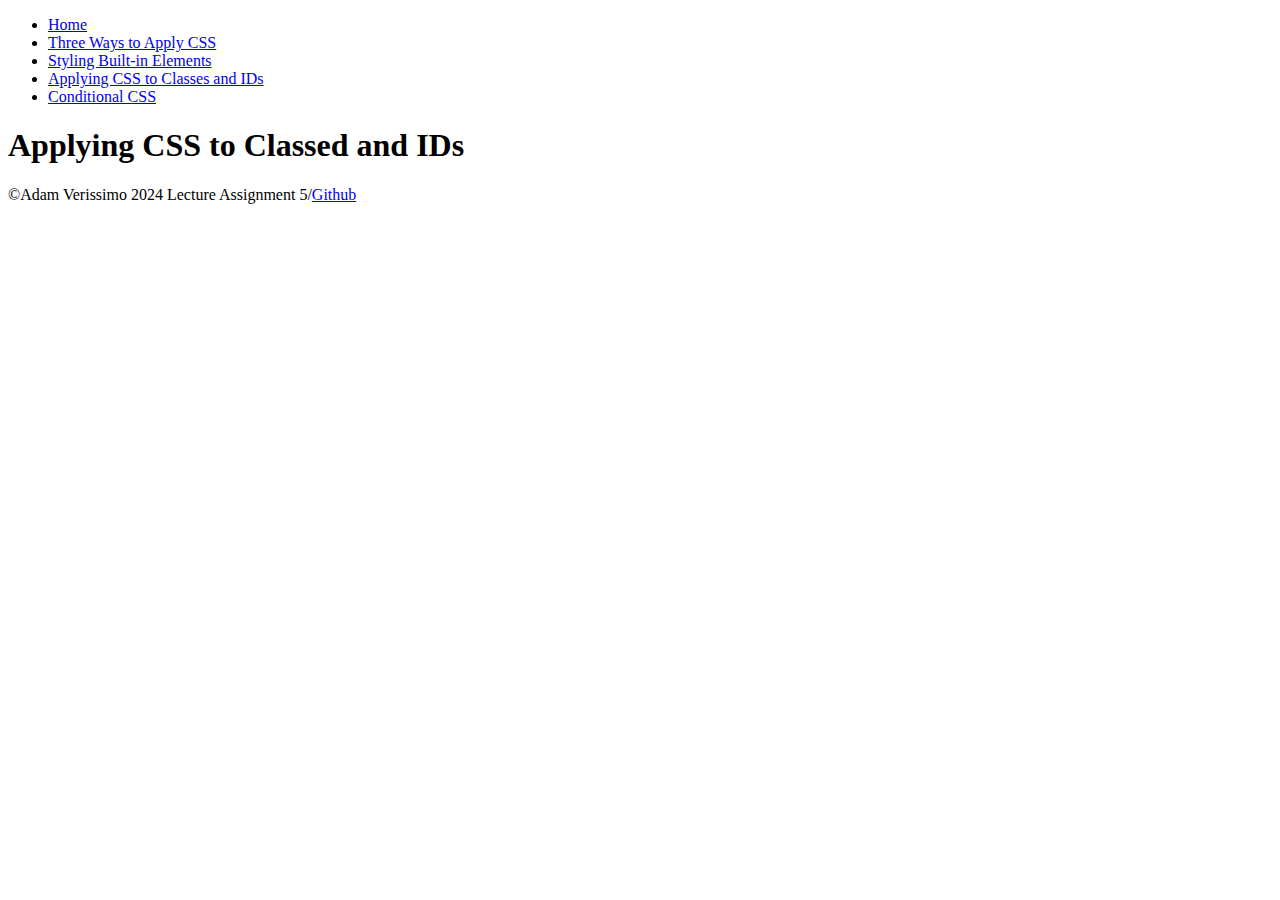
==== classes-ids.html @ 2d326d1e "first commit" ====
<!DOCTYPE html>
<html lang="en">
<head>
    <meta charset="UTF-8">
    <meta name="viewport" content="width=device-width, initial-scale=1.0">
    <title>Document</title>
</head>
<body>
    <header>
        <nav>
            <ul>
                <li><a href="index.html" target="_self">Home</a></li>
                <li><a href="css-application.html" target="_self">Three Ways to Apply CSS</a></li>
                <li><a href="built-in-elements.html" target="_self">Styling Built-in Elements</a></li>
                <li><a href="classes-ids.html" target="_self">Applying CSS to Classes and IDs</a></li>
                <li><a href="conditional-css.html" target="_self">Conditional CSS</a></li>
            </ul>
        </nav>
        <h1>Applying CSS to Classed and IDs</h1>
    </header>
    <main>

    </main>
    <footer>
        <p>&copy;Adam Verissimo 2024 Lecture Assignment 5/<a href="https://github.com/adamveris2024" target="_self">Github</a></p>
    </footer>
</body>
</html>
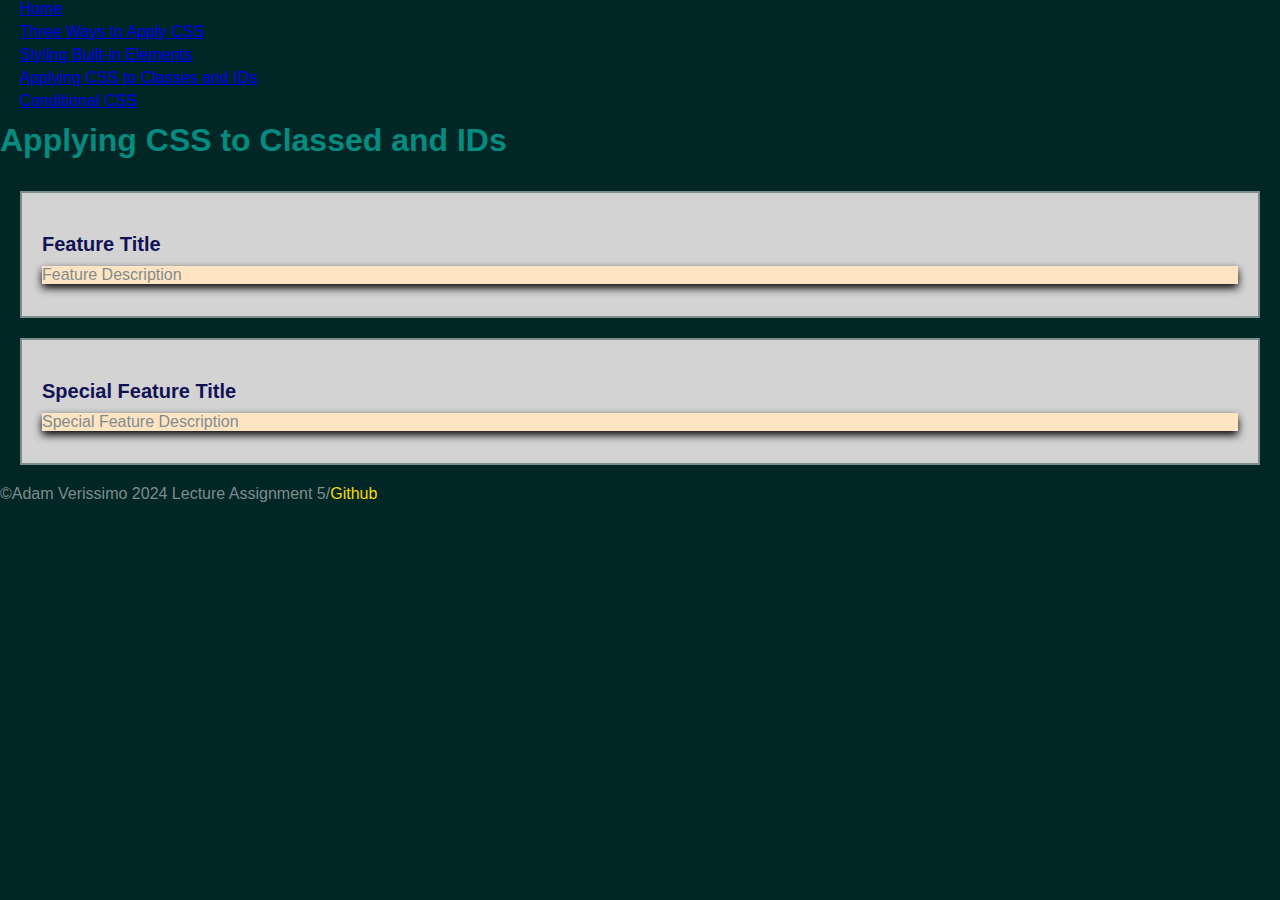
==== commit 719f956e: "finished classes-ids.html" ====
--- a/classes-ids.html
+++ b/classes-ids.html
@@ -4,6 +4,7 @@
     <meta charset="UTF-8">
     <meta name="viewport" content="width=device-width, initial-scale=1.0">
     <title>Document</title>
+    <link rel="stylesheet" href="main.css">
 </head>
 <body>
     <header>
@@ -19,7 +20,14 @@
         <h1>Applying CSS to Classed and IDs</h1>
     </header>
     <main>
-
+        <div class="feature-card">
+            <h3>Feature Title</h3>
+            <p>Feature Description</p>
+        </div>
+        <div class="feature-card" id="special-feature">
+            <h3>Special Feature Title</h3>
+            <p>Special Feature Description</p>
+        </div>
     </main>
     <footer>
         <p>&copy;Adam Verissimo 2024 Lecture Assignment 5/<a href="https://github.com/adamveris2024" target="_self">Github</a></p>
--- a/main.css
+++ b/main.css
@@ -0,0 +1,79 @@
+/* Note: CSS are applied from top to bottom. Last rule wins. */
+/* Method 1: External CSS Part 3 */
+.external-css {
+    color: #038C7F; /* Teal text color */
+    background-color: #01524a; /* Dark teal background color */
+}
+
+body, h1, h2, p, ul, li, a {
+    margin: 0; /* Removing the default margin */
+    padding: 0; /* Removing the default padding */
+    font-family: Arial, Helvetica, sans-serif; /* Setting the default font */
+}
+
+/* HTML element selector */
+body {
+    background-color: #012626; /* Dark teal body background color */
+}
+
+h1 {
+    color: #038C7F; /* Teal text color */
+    font-size: 2em; /* 2x the default font size */
+    margin-bottom: 1em; /* Adding some space below the heading */
+}
+ 
+h2 {
+    font-size: 1.5em; /* 1.5x the default font size */
+    color: #027368; /* Dark teal text color */
+}
+
+/* Styling the paragraph */
+p {
+    font-size: 16px; /* 16px is the default font size */
+    color: #7f8c8d; /* Grayish Blue */
+    margin-bottom: 12px; /* Adding some space below the list */
+}
+
+/* Styling the link within the paragraph */
+p a {
+    color: gold; /* Gold Accent */
+    text-decoration: none; /* Removing the underline */
+}
+
+/* Styling the unordered list within a div */
+ul {
+    list-style-type: none; /* Removing the bullet points */
+    margin-left: 20px; /* Identifying the list */
+    margin-bottom: 12px; /* Adding some space below the list */
+}
+
+ul li {
+    margin-bottom: 5px; /* Adding some space below each list item */
+    color: #7f8c8d; /* Grayish-blue text color */
+}
+
+/* Styling the unordered list within a div */
+div ul {
+    list-style-type: square; /* Adding the bullet points back */
+}
+
+/* General styling using a class */
+.feature-card {
+    border: 2px solid #7f8c8d; /* Grayish Blue */
+    padding: 20px; /* Adding some space inside the card */
+    margin: 20px; /* Adding some space outside the card */
+    background-color: lightgrey; /* Light Gray */
+}
+
+/* Styling h3 within a class */
+.feature-card h3 {
+    font-size: 20px; /* 20px is the default font size */
+    margin-bottom: 10px; /* Adding some space below the heading */
+    color: rgb(17, 17, 86) /* Deep blue text color */
+}
+
+.feature-card p {
+    background-color: bisque; /* Light gold background color */
+    border-color: darkgoldenrod; /* Gold border color */
+    box-shadow: 0 4px 8px black; /* Adding a shadow */
+}